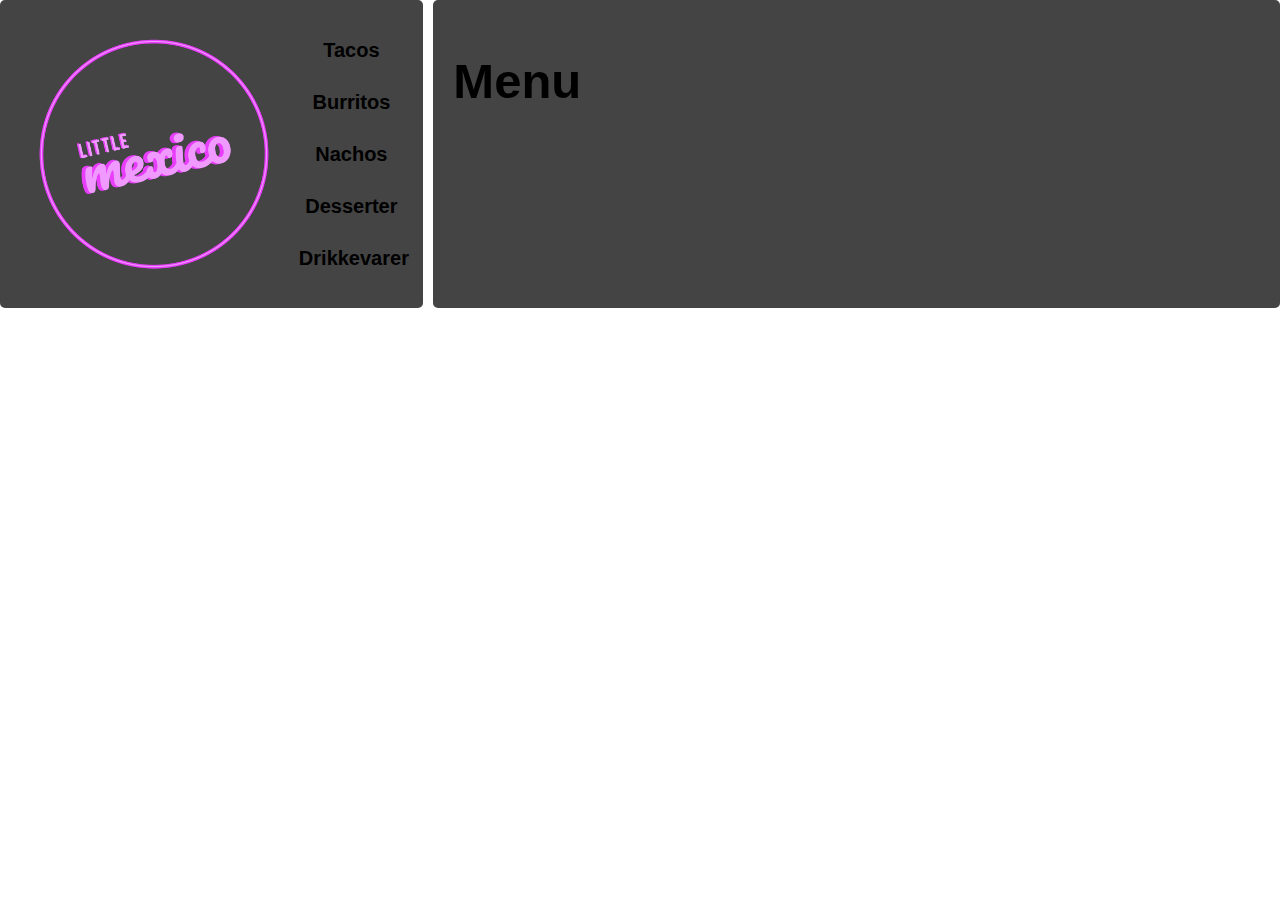
==== index.html @ 3e4c9eed "21-02-2019 kl. 11.10" ====
<!DOCTYPE html>
<html lang="">

<head>
    <meta charset="utf-8">
    <meta name="viewport" content="width=device-width, initial-scale=1.0">
    <title>Little Mexico</title>

    <link rel="stylesheet" href="styles.css">
</head>

<body>
    <div class="wrapper">
        <div class="box sidebar">
            <img src="img/logo.png" alt="logo">

            <nav class="menu">
                <button class="filter valgt" data-hold="tacos">Tacos</button>
                <br>
                <button class="filter" data-hold="burritos">Burritos</button>
                <br>
                <button class="filter" data-hold="nachos">Nachos</button>
                <br>
                <button class="filter" data-hold="desserter">Desserter</button>
                <br>
                <button class="filter" data-hold="drikkevarer">Drikkevarer</button>
            </nav>
        </div>

        <div class="box content">
            <h1>Menu</h1>

            <section id="liste"></section>
        </div>

    </div>

    <footer></footer>
</body>

</html>
---- styles.css ----
body {
    margin: 0;
}

.wrapper {
    display: grid;
    grid-gap: 10px;
    grid-template-columns: 1fr 2fr;
    grid-template-areas:
        "sidebar content";
    color: #444;
}

.box {
    background-color: #444;
    color: #fff;
    border-radius: 5px;
    padding: 20px;
}

/*** SIDEBAR ***/

.sidebar {
    grid-area: sidebar;
    display: flex;
    align-items: center;
}

.sidebar .menu {
    width: 50%
}

.sidebar img {
    width: 70%;
}

.menu {
    display: flex;
    flex-direction: column;
}

button {
    background-color: rgba(255, 255, 255, 0);
    border-color: rgba(255, 255, 255, 0);
    color: rgb(0 0 0);
    font-size: 20px;
    font-family: 'Arial', sans-serif;
    font-weight: 900;
    margin: 2%;
}

button:hover {
    color: rgb(233, 61, 252);
}

button:active {
    color: rgb(233, 61, 252);
}

/*** CONTENT ***/

.content {
    grid-area: content;
}

h1 {
    font-family: 'Arial', sans-serif;
    font-weight: 900;
    font-size: 49px;
    color: rgb(0 0 0);
}
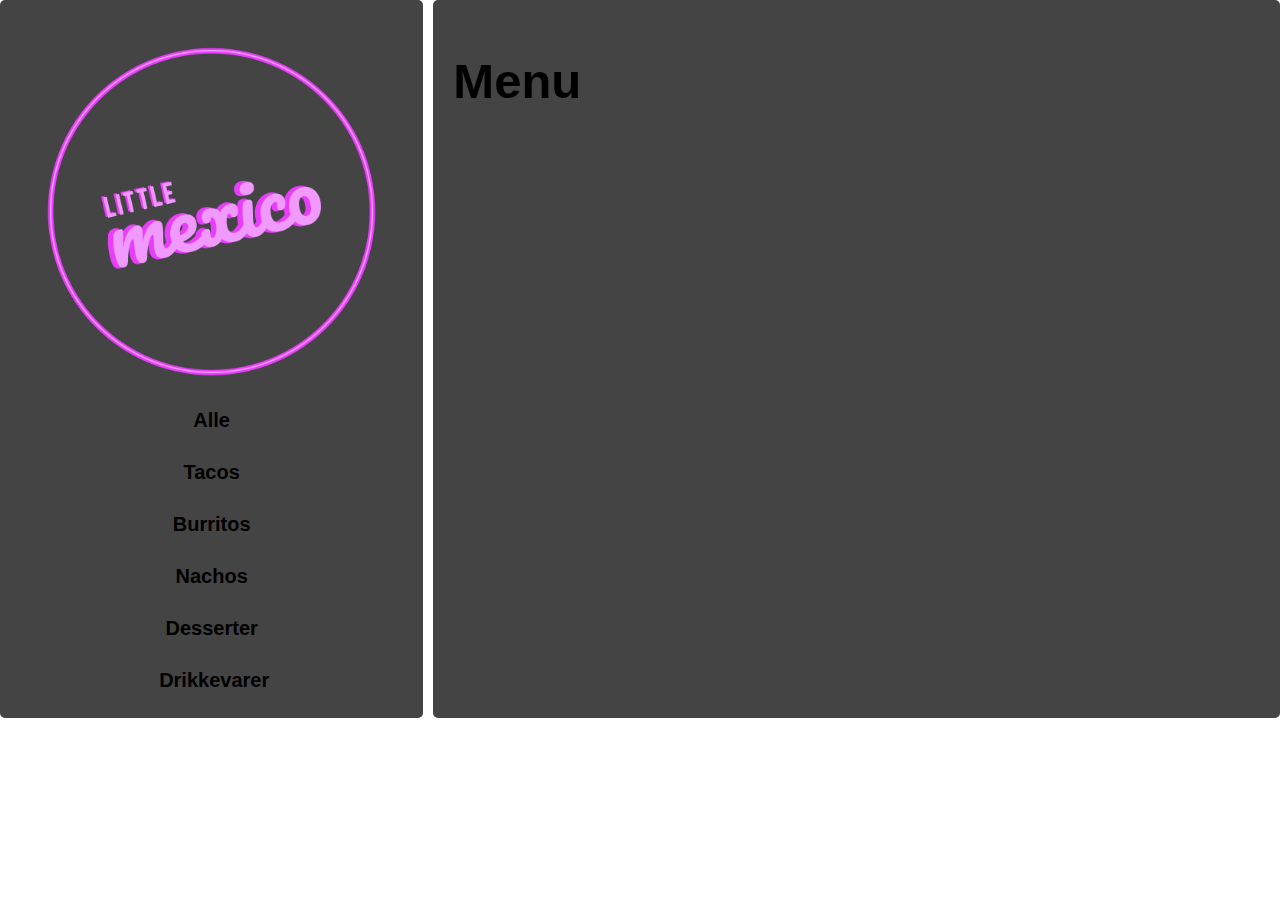
==== commit 3d9e50bf: "21-02-2019 kl. 11.57" ====
--- a/index.html
+++ b/index.html
@@ -15,7 +15,9 @@
             <img src="img/logo.png" alt="logo">
 
             <nav class="menu">
-                <button class="filter valgt" data-hold="tacos">Tacos</button>
+                <button class="filter valgt" data-hold="alle">Alle</button>
+                <br>
+                <button class="filter" data-hold="tacos">Tacos</button>
                 <br>
                 <button class="filter" data-hold="burritos">Burritos</button>
                 <br>
@@ -29,13 +31,13 @@
 
         <div class="box content">
             <h1>Menu</h1>
-
-            <section id="liste"></section>
         </div>
 
     </div>
 
-    <footer></footer>
+    <section id="liste"></section>
+
+    <script src="script.js"></script>
 </body>
 
 </html>
--- a/styles.css
+++ b/styles.css
@@ -23,15 +23,15 @@
 .sidebar {
     grid-area: sidebar;
     display: flex;
+    flex-wrap: wrap;
+    justify-content: center;
     align-items: center;
 }
 
-.sidebar .menu {
-    width: 50%
-}
 
 .sidebar img {
-    width: 70%;
+    width: 100%;
+    display: block;
 }
 
 .menu {
@@ -69,3 +69,17 @@
     font-size: 49px;
     color: rgb(0 0 0);
 }
+
+
+/*** RANDOM ***/
+
+#liste {
+    display: grid;
+    grid-template-columns: 1fr 1fr 1fr;
+
+}
+
+.ret {
+    background-color: white;
+    margin: 1%;
+}
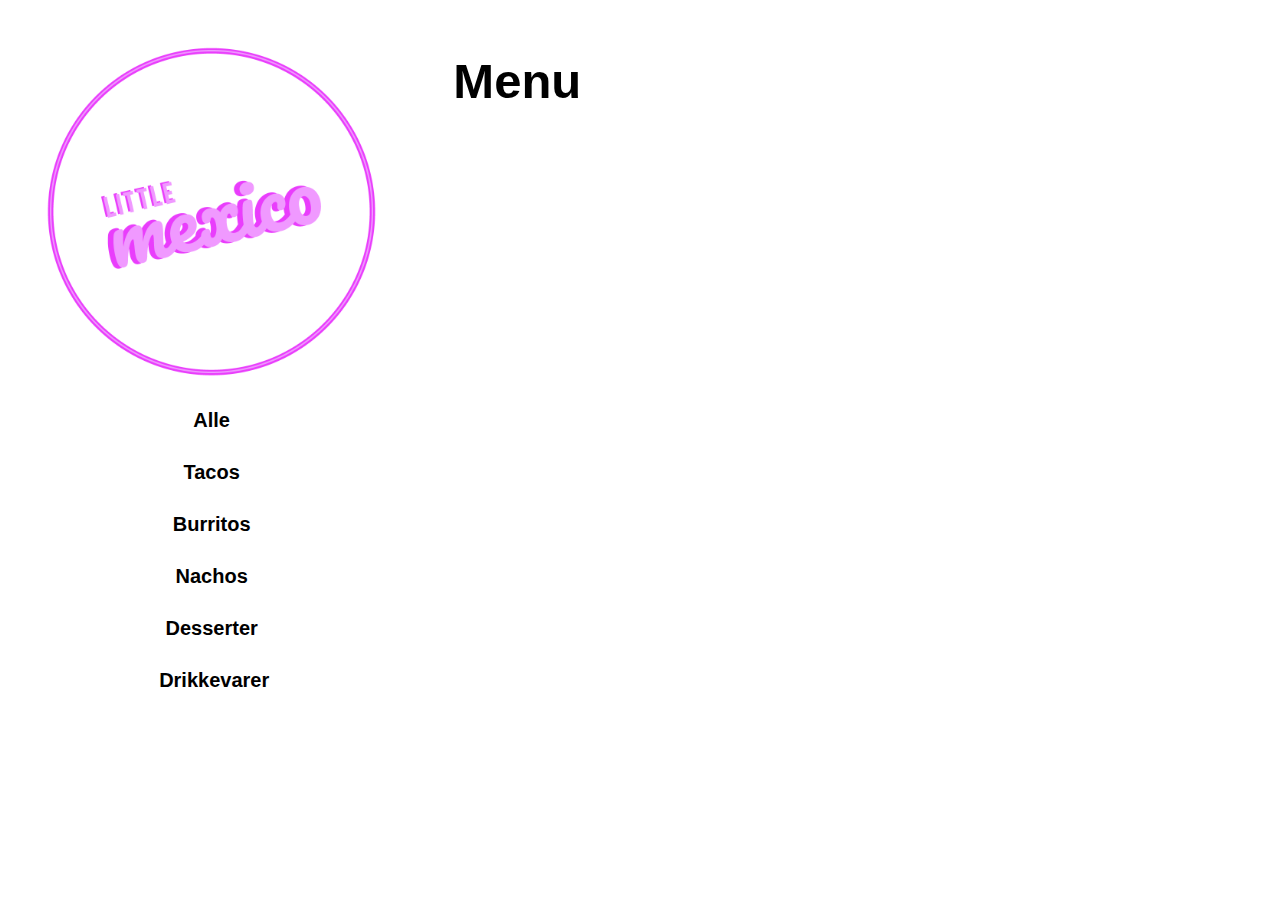
==== commit c2bf730c: "21-02-19 kl. 12.53" ====
--- a/index.html
+++ b/index.html
@@ -10,6 +10,11 @@
 </head>
 
 <body>
+    <div id="singleview">
+        <div id="luk"><button>X</button></div>
+        <div id="indhold"></div>
+    </div>
+
     <div class="wrapper">
         <div class="box sidebar">
             <img src="img/logo.png" alt="logo">
@@ -25,17 +30,17 @@
                 <br>
                 <button class="filter" data-hold="desserter">Desserter</button>
                 <br>
-                <button class="filter" data-hold="drikkevarer">Drikkevarer</button>
+                <button class="filter" data-hold="drikke">Drikkevarer</button>
             </nav>
         </div>
 
         <div class="box content">
             <h1>Menu</h1>
+
+            <section id="liste"></section>
         </div>
 
     </div>
-
-    <section id="liste"></section>
 
     <script src="script.js"></script>
 </body>
--- a/styles.css
+++ b/styles.css
@@ -12,10 +12,13 @@
 }
 
 .box {
-    background-color: #444;
     color: #fff;
     border-radius: 5px;
     padding: 20px;
+}
+
+#singleview {
+    display: none;
 }
 
 /*** SIDEBAR ***/
@@ -26,6 +29,7 @@
     flex-wrap: wrap;
     justify-content: center;
     align-items: center;
+    align-content: flex-start;
 }
 
 
@@ -70,16 +74,43 @@
     color: rgb(0 0 0);
 }
 
+h2 {
+    font-family: 'Arial', sans-serif;
+    font-weight: 900;
+    font-size: 20px;
+    color: rgb(0 0 0);
+}
 
-/*** RANDOM ***/
+h3 {
+    font-family: 'Arial', sans-serif;
+    font-weight: 400;
+    font-size: 16px;
+    color: rgb(255 226 0);
+    margin: 0;
+}
+
+p {
+    font-family: 'Arial', sans-serif;
+    font-weight: 400;
+    font-size: 16px;
+    color: rgb(0 0 0);
+}
 
 #liste {
     display: grid;
-    grid-template-columns: 1fr 1fr 1fr;
+    grid-template-columns: 2fr 1fr;
 
 }
 
 .ret {
-    background-color: white;
-    margin: 1%;
+    margin-bottom: 5%;
+    margin-right: 5%;
 }
+
+.billede {
+    margin-bottom: 5%;
+}
+
+.billede img {
+    width: 50%;
+}
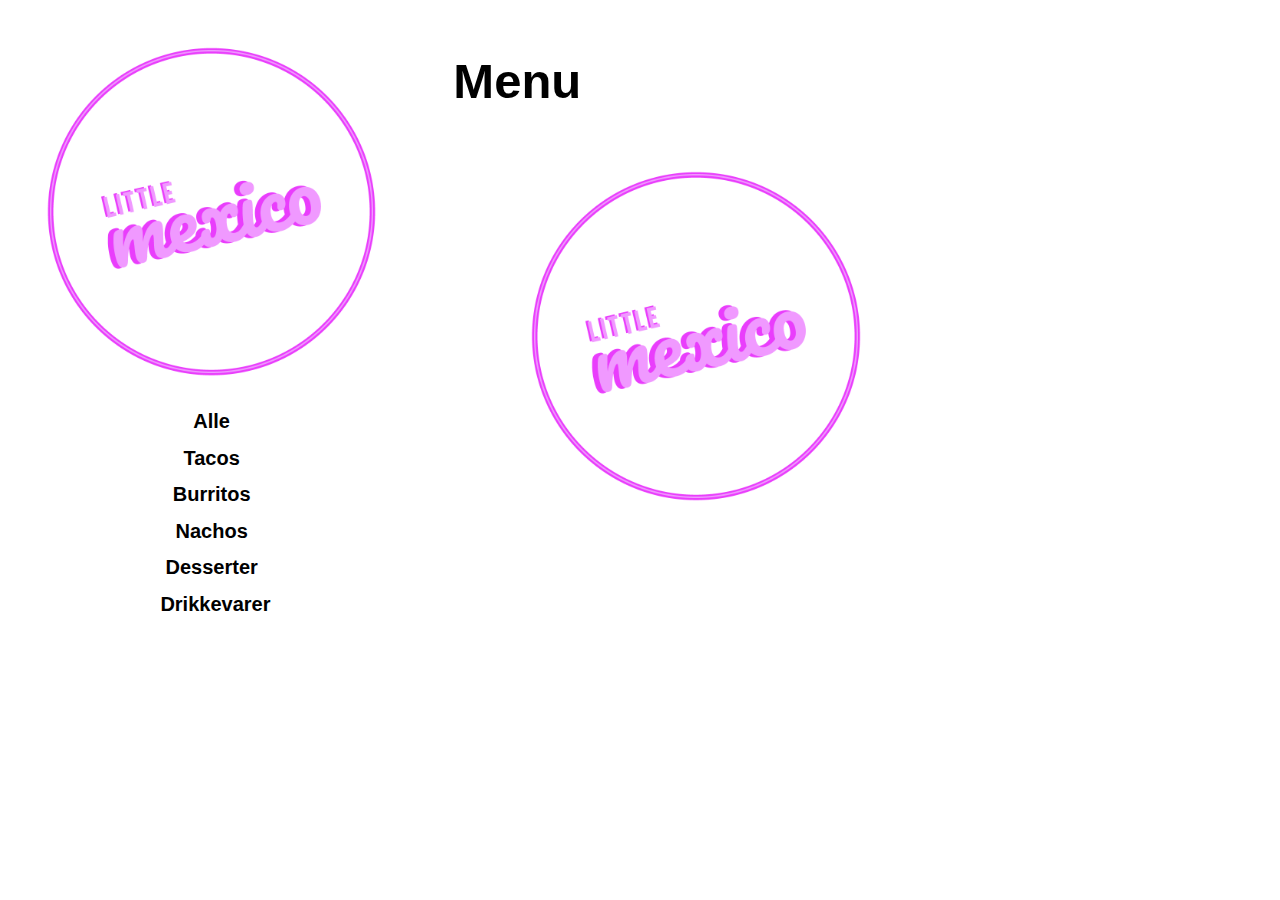
==== commit 9e23f034: "21-02-19 kl. 19.27" ====
--- a/index.html
+++ b/index.html
@@ -1,5 +1,5 @@
 <!DOCTYPE html>
-<html lang="">
+<html lang="da">
 
 <head>
     <meta charset="utf-8">
@@ -10,39 +10,130 @@
 </head>
 
 <body>
-    <div id="singleview">
-        <div id="luk"><button>X</button></div>
-        <div id="indhold"></div>
+    <div class="landingpage">
+        <img src="img/brickwall.png" alt="landingpage">
+    </div>
+    <div class="top_layer">
+        <a href="#main">
+            <img src="img/logo.png" alt="logo_1">
+        </a>
     </div>
 
-    <div class="wrapper">
-        <div class="box sidebar">
-            <img src="img/logo.png" alt="logo">
+    <section id="main">
+        <div class="wrapper">
+            <div class="box sidebar">
+                <a href="index.html">
+                    <img src="img/logo.png" alt="logo_2">
+                </a>
 
-            <nav class="menu">
-                <button class="filter valgt" data-hold="alle">Alle</button>
-                <br>
-                <button class="filter" data-hold="tacos">Tacos</button>
-                <br>
-                <button class="filter" data-hold="burritos">Burritos</button>
-                <br>
-                <button class="filter" data-hold="nachos">Nachos</button>
-                <br>
-                <button class="filter" data-hold="desserter">Desserter</button>
-                <br>
-                <button class="filter" data-hold="drikke">Drikkevarer</button>
-            </nav>
+                <nav>
+                    <div class="menuknap">☰</div>
+                    <div class="menu">
+                        <button class="filter valgt" data-hold="alle">Alle</button>
+                        <button class="filter" data-hold="tacos">Tacos</button>
+                        <button class="filter" data-hold="burritos">Burritos</button>
+                        <button class="filter" data-hold="nachos">Nachos</button>
+                        <button class="filter" data-hold="desserter">Desserter</button>
+                        <button class="filter" data-hold="drikke">Drikkevarer</button>
+                    </div>
+                </nav>
+            </div>
+
+            <div class="box content">
+                <h1>Menu</h1>
+
+                <section id="liste"></section>
+            </div>
+
         </div>
+    </section>
 
-        <div class="box content">
-            <h1>Menu</h1>
+    <script>
+        let alleRetter = [];
+        let filter = "alle";
 
-            <section id="liste"></section>
-        </div>
+        document.addEventListener("DOMContentLoaded", start);
 
-    </div>
+        function start() {
+            console.log("starter");
+            let dest = document.querySelector("#liste");
+            let temp = document.querySelector("template");
 
-    <script src="script.js"></script>
+            async function getJson() {
+                console.log("henter json");
+                let jsonData = await fetch("https://mandalskeawebspace.dk/claude_php/clean_up_spreadsheet.php?id=1h8J_KUMMX_texxU-bKC3tNCeTH-ozf47qUHSfinhzJY");
+                alleRetter = await jsonData.json();
+                visRetter();
+            }
+
+            function visRetter() {
+                console.log("viser retter");
+                dest.innerHTML = "";
+                alleRetter.forEach(ret => {
+                    if (filter == "alle" || filter == ret.kategori) {
+                        let template = `
+                            <div class="ret">
+                                <h2>${ret.navn}</h2>
+                                <p>${ret.beskrivelse}</p>
+                                <br>
+                                <h3>${ret.pris},-<h3>
+                            </div>
+                            <div class="billede">
+                                <img src="img/${ret.billede}.png">
+                            </div>`
+                        dest.insertAdjacentHTML("beforeend", template);
+                        dest.lastElementChild.addEventListener("click", () => {
+                            location.href = "singleView.html?id=" + ret.id;
+                        });
+                    }
+                })
+            }
+
+            document.querySelectorAll(".filter").forEach(elm => {
+                elm.addEventListener("click", filtrering);
+            })
+
+            function filtrering() {
+                console.log("filtrerer retter");
+                filter = this.getAttribute("data-hold");
+                document.querySelector("h1").textContent = this.textContent;
+                document.querySelectorAll(".filter").forEach(elm => {
+                    elm.classList.remove("valgt");
+                })
+                this.classList.add("valgt");
+                visRetter();
+            }
+
+            getJson();
+
+        }
+
+        window.addEventListener("load", sidenVises);
+
+        let erSkjult = document.querySelector(".menu").classList.contains("hidden");
+
+        function sidenVises() {
+            console.log("Siden vises!");
+
+            // klik på menu-knap
+            document.querySelector(".menuknap").addEventListener("click", toggleMenu);
+        }
+
+        function toggleMenu() {
+            console.log("Toggle menu");
+
+            document.querySelector(".menu").classList.toggle("hidden");
+
+            if (erSkjult == true) {
+                // menu er skjult, lav knap til burger
+                document.querySelector(".menuknap").textContent = "☰";
+            } else {
+                // menu er vist, lav knap til kryds
+                document.querySelector(".menuknap").textContent = "X";
+            }
+        }
+
+    </script>
 </body>
 
 </html>
--- a/styles.css
+++ b/styles.css
@@ -1,3 +1,7 @@
+html {
+    scroll-behavior: smooth;
+}
+
 body {
     margin: 0;
 }
@@ -8,7 +12,6 @@
     grid-template-columns: 1fr 2fr;
     grid-template-areas:
         "sidebar content";
-    color: #444;
 }
 
 .box {
@@ -17,8 +20,40 @@
     padding: 20px;
 }
 
-#singleview {
-    display: none;
+/*** KEYFRAMES ***/
+
+.pulse {
+    animation-name: pulse_kf;
+    animation-duration: 0.5s;
+    animation-iteration-count: infinite;
+    animation-direction: alternate;
+    animation-timing-function: linear;
+}
+
+
+@keyframes pulse_kf {
+    0% {
+        transform: scale(0.97);
+    }
+
+    100% {
+        transform: scale(1);
+    }
+}
+
+/*** LANDING PAGE ***/
+
+.landingpage img {
+    width: 100%;
+    height: 716px;
+    position: relative;
+}
+
+.top_layer img {
+    width: 30%;
+    position: absolute;
+    top: 144px;
+    left: 504px;
 }
 
 /*** SIDEBAR ***/
@@ -30,6 +65,7 @@
     justify-content: center;
     align-items: center;
     align-content: flex-start;
+    position: sticky;
 }
 
 
@@ -50,7 +86,7 @@
     font-size: 20px;
     font-family: 'Arial', sans-serif;
     font-weight: 900;
-    margin: 2%;
+    margin: 3%;
 }
 
 button:hover {
@@ -65,6 +101,8 @@
 
 .content {
     grid-area: content;
+    padding-left: auto;
+    padding-right: auto;
 }
 
 h1 {
@@ -112,5 +150,99 @@
 }
 
 .billede img {
-    width: 50%;
-}
+    width: 80%;
+}
+
+/*** BURGERMENU ***/
+
+.hidden {
+    transform: scale(0);
+}
+
+.menuknap {
+    display: none;
+    color: rgb(233, 61, 252);
+}
+
+/*** SMALL DESKTOPS ***/
+
+@media only screen and (max-width: 1300px) {
+    .landingpage {
+        display: none;
+    }
+}
+
+
+/*** TABLET ***/
+
+@media only screen and (max-width: 768px) {
+    .wrapper {
+        display: block;
+    }
+
+    #liste {
+        display: block;
+    }
+
+    .billede img {
+        width: 100%;
+    }
+
+    .sidebar {
+        display: inline-block;
+    }
+
+    .sidebar img {
+        width: 25%;
+        display: block;
+        margin-left: auto;
+        margin-right: auto;
+    }
+
+    .menu {
+        margin-top: 2%;
+        flex-direction: row;
+        justify-content: center;
+    }
+
+    button {
+        padding: 0;
+        font-size: 12px;
+        justify-content: center;
+    }
+
+}
+
+/*** MOBILE ***/
+
+@media only screen and (max-width: 480px) {
+    .wrapper {
+        display: block;
+    }
+
+    #liste {
+        display: block;
+
+    }
+
+    .billede img {
+        width: 100%;
+    }
+
+    .sidebar img {
+        width: 15%;
+        display: block;
+    }
+
+    .menu {
+        display: none;
+        flex-direction: column;
+        transform: none;
+        transition: transform 0s;
+        position: static;
+    }
+
+    .menuknap {
+        display: block;
+    }
+}
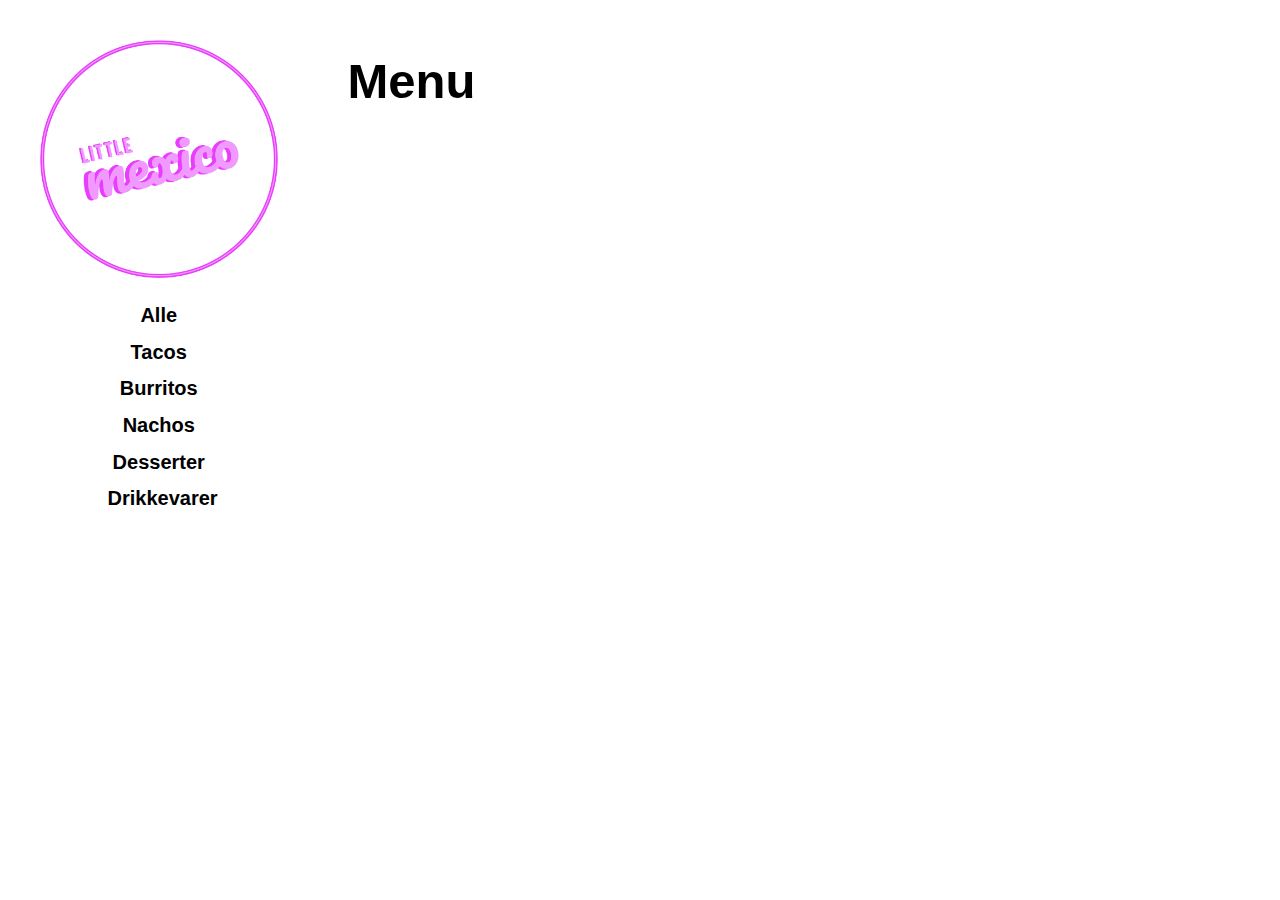
==== commit 656b556c: "22-02-19 kl. 11.08" ====
--- a/index.html
+++ b/index.html
@@ -15,7 +15,7 @@
     </div>
     <div class="top_layer">
         <a href="#main">
-            <img src="img/logo.png" alt="logo_1">
+            <img src="img/logo.png" class="pulse" alt="logo_1">
         </a>
     </div>
 
@@ -28,7 +28,7 @@
 
                 <nav>
                     <div class="menuknap">☰</div>
-                    <div class="menu">
+                    <div class="menu hide">
                         <button class="filter valgt" data-hold="alle">Alle</button>
                         <button class="filter" data-hold="tacos">Tacos</button>
                         <button class="filter" data-hold="burritos">Burritos</button>
@@ -72,14 +72,11 @@
                 alleRetter.forEach(ret => {
                     if (filter == "alle" || filter == ret.kategori) {
                         let template = `
-                            <div class="ret">
-                                <h2>${ret.navn}</h2>
-                                <p>${ret.beskrivelse}</p>
-                                <br>
-                                <h3>${ret.pris},-<h3>
-                            </div>
                             <div class="billede">
                                 <img src="img/${ret.billede}.png">
+                                <div class="text">
+                                    <p>${ret.navn}</p>
+                                </div>
                             </div>`
                         dest.insertAdjacentHTML("beforeend", template);
                         dest.lastElementChild.addEventListener("click", () => {
@@ -132,7 +129,6 @@
                 document.querySelector(".menuknap").textContent = "X";
             }
         }
-
     </script>
 </body>
 
--- a/styles.css
+++ b/styles.css
@@ -9,14 +9,12 @@
 .wrapper {
     display: grid;
     grid-gap: 10px;
-    grid-template-columns: 1fr 2fr;
+    grid-template-columns: 1fr 3fr;
     grid-template-areas:
         "sidebar content";
 }
 
 .box {
-    color: #fff;
-    border-radius: 5px;
     padding: 20px;
 }
 
@@ -24,7 +22,7 @@
 
 .pulse {
     animation-name: pulse_kf;
-    animation-duration: 0.5s;
+    animation-duration: 1s;
     animation-iteration-count: infinite;
     animation-direction: alternate;
     animation-timing-function: linear;
@@ -33,7 +31,7 @@
 
 @keyframes pulse_kf {
     0% {
-        transform: scale(0.97);
+        transform: scale(0.98);
     }
 
     100% {
@@ -136,7 +134,7 @@
 
 #liste {
     display: grid;
-    grid-template-columns: 2fr 1fr;
+    grid-template-columns: 1fr 1fr 1fr;
 
 }
 
@@ -145,12 +143,30 @@
     margin-right: 5%;
 }
 
+/*** SINGLEVIEW STUFF ***/
+
+.singleview .indhold {
+    width: 50%;
+}
+
+/*** HOVER OVERLAY I MENU ***/
+
 .billede {
-    margin-bottom: 5%;
+    position: relative;
+    padding: 20px 20px 20px 0px;
 }
 
 .billede img {
-    width: 80%;
+    display: block;
+    width: 100%;
+}
+
+.text {
+    background-color: rgb(255 226 0);
+}
+
+.text p {
+    margin: 0;
 }
 
 /*** BURGERMENU ***/
@@ -168,6 +184,10 @@
 
 @media only screen and (max-width: 1300px) {
     .landingpage {
+        display: none;
+    }
+
+    .top_layer img {
         display: none;
     }
 }
@@ -209,6 +229,16 @@
         padding: 0;
         font-size: 12px;
         justify-content: center;
+    }
+
+    h1 {
+        text-align: center;
+        margin-top: 0;
+        margin-bottom: 0;
+    }
+
+    .singleview .indhold {
+        width: 100%;
     }
 
 }
@@ -245,4 +275,14 @@
     .menuknap {
         display: block;
     }
-}
+
+    h1 {
+        text-align: center;
+        margin-top: 0;
+        margin-bottom: 0;
+    }
+
+    .singleview .indhold {
+        width: 100%;
+    }
+}
